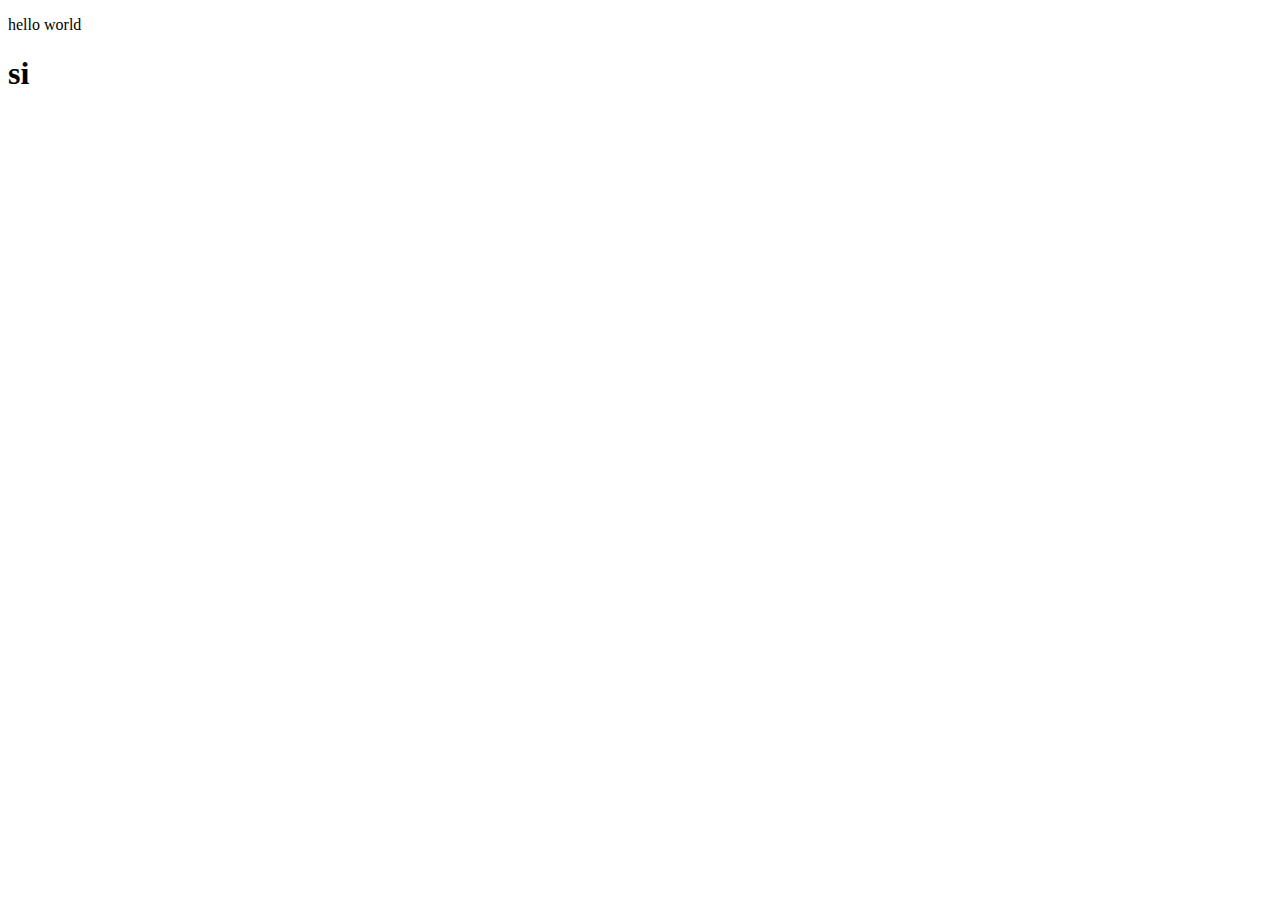
==== index.html @ 993638ac "up" ====
<!DOCTYPE html>
<html lang="en">
<head>
    <meta charset="UTF-8">
    <meta http-equiv="X-UA-Compatible" content="IE=edge">
    <meta name="viewport" content="width=device-width, initial-scale=1.0">
    <title>Document</title>
</head>
<body>
    <p>hello world</p>
    <h1>si</h1>
</body>
</html>
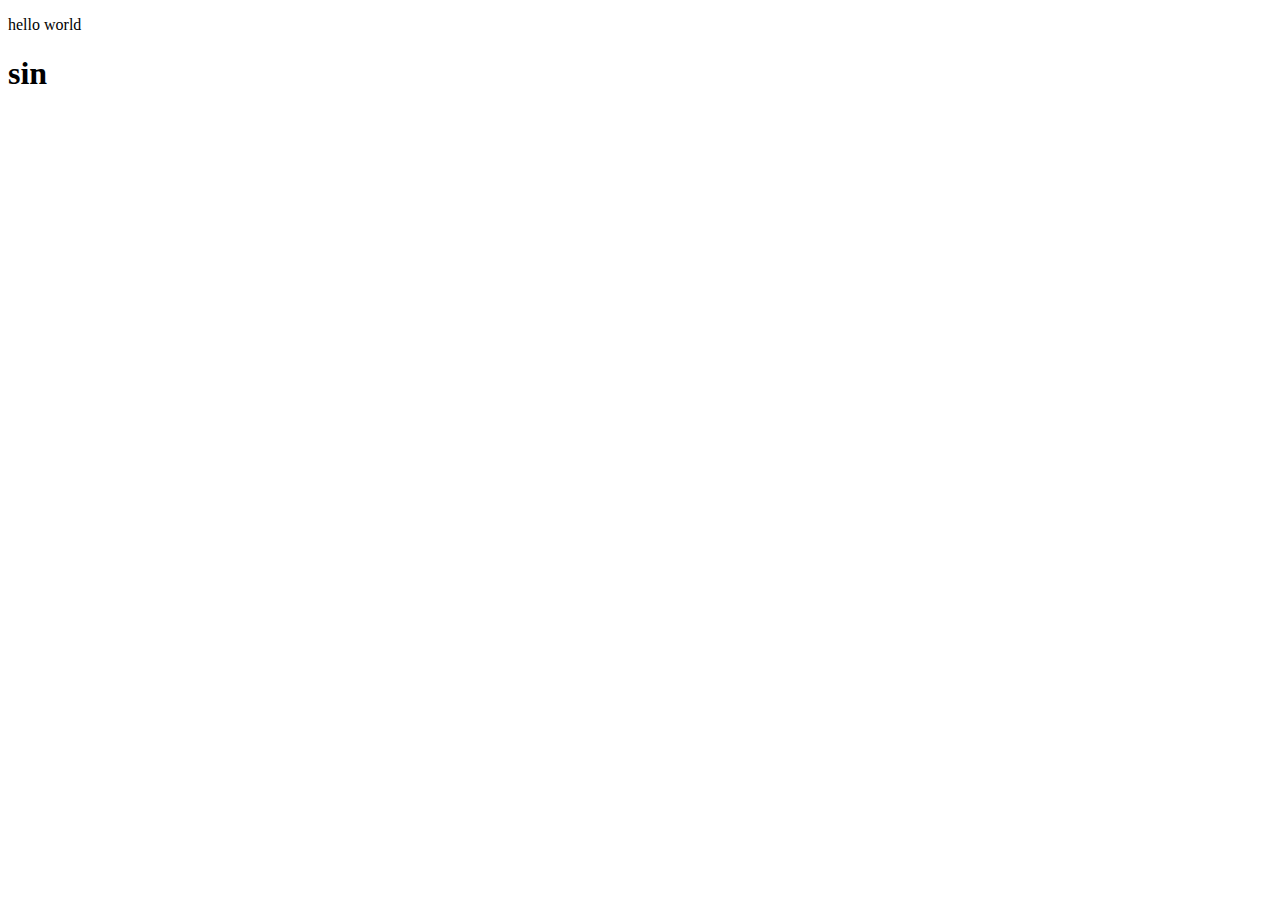
==== commit f57fe879: "up" ====
--- a/index.html
+++ b/index.html
@@ -8,6 +8,6 @@
 </head>
 <body>
     <p>hello world</p>
-    <h1>si</h1>
+    <h1>sin</h1>
 </body>
 </html>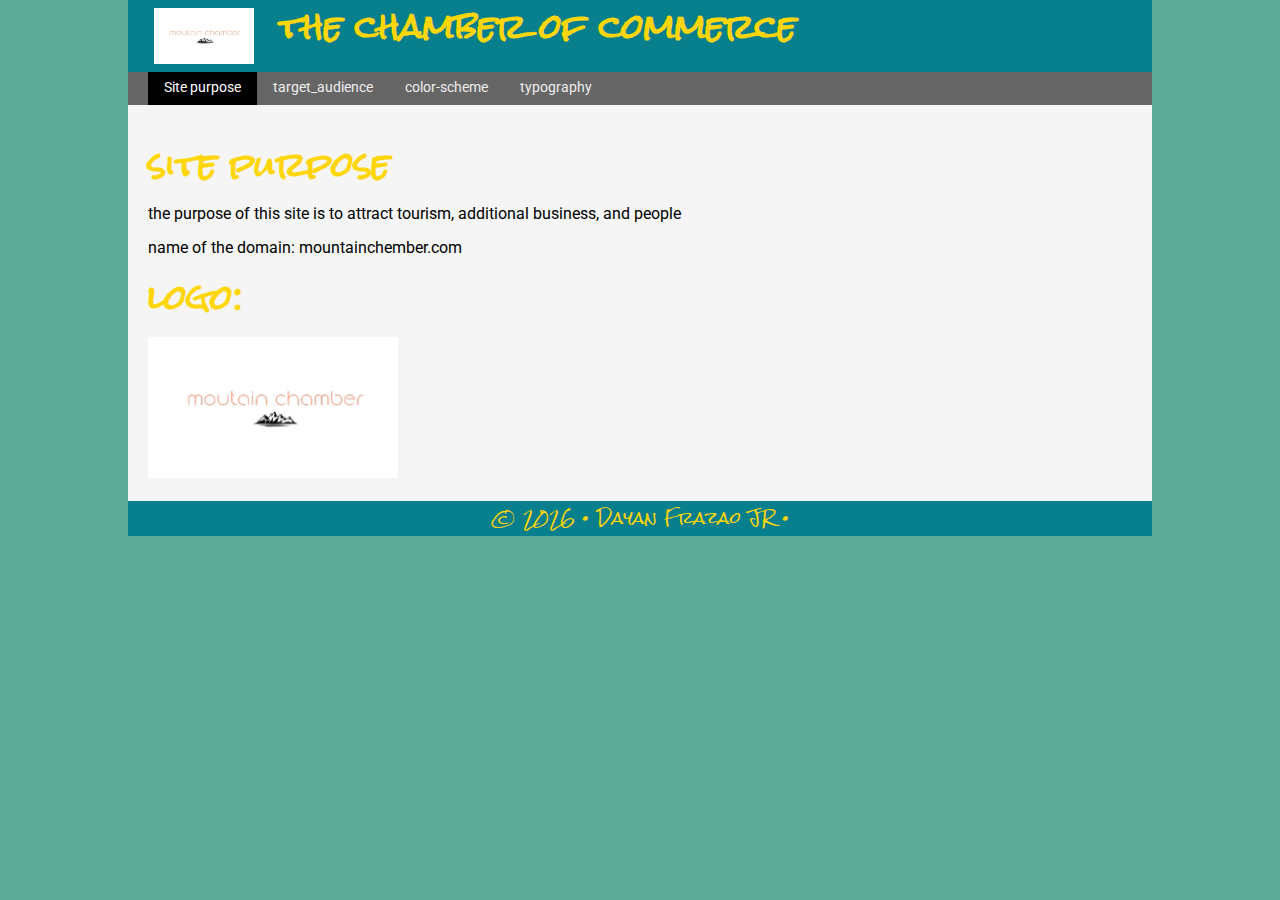
==== commit f117e115: "up" ====
--- a/index.html
+++ b/index.html
@@ -1,13 +1,48 @@
-<!DOCTYPE html>
+<!doctype html>
 <html lang="en">
 <head>
-    <meta charset="UTF-8">
-    <meta http-equiv="X-UA-Compatible" content="IE=edge">
-    <meta name="viewport" content="width=device-width, initial-scale=1.0">
-    <title>Document</title>
+<meta charset="utf-8">
+<title>mountainchember</title>
+<meta name="viewport" content="width=device-width, initial-scale=1, maximum-scale=1">
+
+<link href="css/normalize.css" rel="stylesheet">
+<link href="css/small.css" rel="stylesheet">
+<link href="css/medium.css" rel="stylesheet">
+<link href="css/large.css" rel="stylesheet">
+
+
+     
 </head>
 <body>
-    <p>hello world</p>
-    <h1>sin</h1>
+
+	<header>
+	<img src="images/Screenshot (196).png" alt="logo">
+    <div><h1>the chamber of commerce</h1>
+    </header>
+    
+    <nav>
+        <ul >
+            <li class="active"><a href="index.html">Site purpose</a></li>
+            <li ><a href="target_audience.html">target_audience</a></li>
+            <li><a href="color-scheme.html">color-scheme</a></li>
+            <li><a href="typography.html">typography</a></li>    
+        </ul>
+    </nav>
+    
+
+    <main>
+        <h1>site purpose</h1>
+        <p>the purpose of this site is to attract tourism, additional business, and people</p>
+        <p>name of the domain: mountainchember.com</p>
+        <h1>logo:</h1>
+        <img class="lo" src="images/Screenshot (196).png" alt="logo">
+    
+    </main>
+    
+  
+    <footer>
+        &copy; <span id="year"></span> &bull; Dayan Frazao JR &bull; 
+    </footer>
+<script src="js/ind.js"></script>
 </body>
 </html>--- a/css/small.css
+++ b/css/small.css
@@ -0,0 +1,103 @@
+@import url('https://fonts.googleapis.com/css2?family=Roboto:wght@700&family=Rock+Salt&display=swap');
+html {-webkit-text-size-adjust: 100%; -ms-text-size-adjust: 100%;}
+* { -moz-box-sizing: border-box; -webkit-box-sizing: border-box; box-sizing: border-box; }
+body {
+    font-size: 16px;
+}
+:root{
+    --primary-color:  #087f8c ;
+    --secondary-color:  #5aaa95 ;
+    --accent1-color:  #86a873;
+    --accent2-color: #ffd60a;
+}
+body{
+    background-color: var(--secondary-color);
+}
+header,footer{
+    background-color: var(--primary-color);
+}
+tr{
+   display: grid;
+   grid-template-columns: auto auto;
+
+}
+th{
+    background-color: rgb(150, 150, 150);
+    padding: 20px;
+}
+.primary{
+    background-color: var(--primary-color);
+    padding: 20px;
+}
+.secondary{
+    background-color: var(--secondary-color);
+}
+.accent1{
+background-color: var(--accent1-color);
+}
+.accent2{
+background-color: var(--accent2-color);
+}
+
+h1, h2, footer{
+    font-family: 'Rock Salt', 'roboto','sans-serif';
+    color: var(--accent2-color);
+}
+p,li{
+    font-family: 'roboto', 'Rock Salt', 'sans-serif';  
+}
+header {
+    padding: .5rem 2%;
+display: grid;
+grid-template-columns: 75px auto;
+}
+header div{margin-left: 10px;}
+header h2 {margin: 0; font-weight: normal;}
+nav {
+    background-color: #666;
+}
+nav ul {
+    list-style-type: none;
+    padding: 0;
+    margin: 0;
+}
+.lo{
+    width: 250px;
+}
+
+nav ul li a {
+    display: block;
+    color: #eee;
+    padding: .5rem 0;
+    text-decoration: none;
+    font-size: .9rem;
+    text-align: center;
+}
+
+
+nav ul li a:hover {
+    background-color: #aaa;
+    color: #333;
+}
+nav ul li.active a {
+    background-color: #000;
+    color: #fff;
+}
+
+main {
+    padding: 20px;
+    min-height: 10rem;
+    background: whitesmoke;
+}
+
+footer {
+    padding: .5rem 2%;
+    text-align: center;
+}
+header h1{
+    margin: 0;
+    margin-left: 40px;
+}
+body,h1, h2,h3{
+    font-family: 'Rock Salt', 'roboto','sans-serif';
+}--- a/css/medium.css
+++ b/css/medium.css
@@ -0,0 +1,58 @@
+/* 35em is also 560px (if basefont is 16px) */
+@import url('https://fonts.googleapis.com/css2?family=Roboto:wght@700&family=Rock+Salt&display=swap');
+@media only screen and (min-width: 35rem) {
+        nav ul {
+            display: flex;
+            margin-left: 2%;
+        }
+        :root{
+            --primary-color:  #087f8c ;
+            --secondary-color:  #5aaa95 ;
+            --accent1-color:  #86a873;
+            --accent2-color: #ffd60a;
+        }
+        body{
+            background-color: var(--secondary-color);
+        }
+        header,footer{
+            background-color: var(--primary-color);
+        }
+        tr{
+           display: table-row;
+        }
+        th{
+            background-color: rgb(150, 150, 150);
+            padding: 20px;
+        }
+        .primary{
+            background-color: var(--primary-color);
+            padding: 20px;
+        }
+        .secondary{
+            background-color: var(--secondary-color);
+        }
+        .accent1{
+        background-color: var(--accent1-color);
+        }
+        .accent2{
+        background-color: var(--accent2-color);
+        }
+        main{
+            background: whitesmoke;
+            padding: 20px;
+        }
+    
+        nav ul li a{padding: .5rem 1rem;}
+        header h1{
+            margin-left: 40px;
+        } 
+        .lo{
+            width: 250px;
+        } 
+        body,h1,h2{
+            font-family: 'Rock Salt', 'roboto','sans-serif';
+        }
+        p,li{
+            font-family: 'roboto', 'Rock Salt', 'sans-serif';  
+        }
+    }--- a/css/large.css
+++ b/css/large.css
@@ -0,0 +1,56 @@
+/* 64em is also 1028px (if basefont is 16px) */
+@import url('https://fonts.googleapis.com/css2?family=Roboto:wght@700&family=Rock+Salt&display=swap');
+@media only screen and (min-width: 64rem) {
+:root{
+    --primary-color:  #087f8c ;
+    --secondary-color:  #5aaa95 ;
+    --accent1-color:  #86a873;
+    --accent2-color: #ffd60a;
+}
+body{
+    background-color: var(--secondary-color);
+}
+header,footer{
+    background-color: var(--primary-color);
+}
+tr{
+   display: table-row;
+}
+th{
+    background-color: rgb(150, 150, 150);
+    padding: 20px;
+}
+.primary{
+    background-color: var(--primary-color);
+    padding: 20px;
+}
+.secondary{
+    background-color: var(--secondary-color);
+}
+.accent1{
+background-color: var(--accent1-color);
+}
+.accent2{
+background-color: var(--accent2-color);
+}
+main{
+    background: whitesmoke;
+    padding: 20px;
+}
+    header, nav, main, footer {
+        max-width: 64rem;
+        margin:auto;
+    }
+header h1{
+    margin-left: 40px;
+}
+.lo{
+    width: 250px;
+}
+body, h1, h2{
+    font-family: 'Rock Salt', 'roboto','sans-serif';
+}
+p,li{
+    font-family: 'roboto', 'Rock Salt', 'sans-serif';  
+}
+}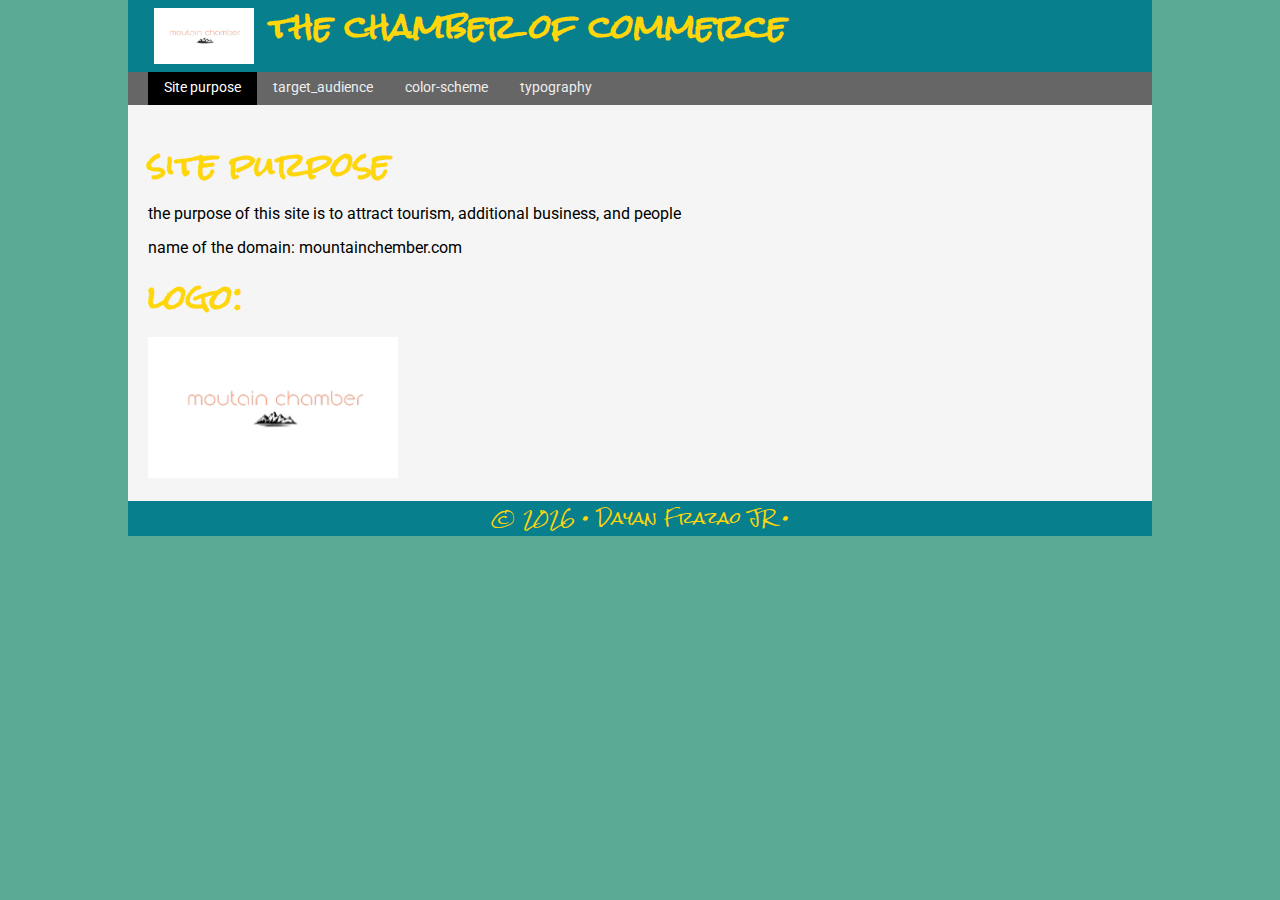
==== commit a0cdf2a9: "up" ====
--- a/index.html
+++ b/index.html
@@ -16,8 +16,8 @@
 <body>
 
 	<header>
-	<img src="images/Screenshot (196).png" alt="logo">
-    <div><h1>the chamber of commerce</h1>
+	<img src="images/Screenshot(196).png" alt="logo">
+    <h1>the chamber of commerce</h1>
     </header>
     
     <nav>
@@ -35,7 +35,7 @@
         <p>the purpose of this site is to attract tourism, additional business, and people</p>
         <p>name of the domain: mountainchember.com</p>
         <h1>logo:</h1>
-        <img class="lo" src="images/Screenshot (196).png" alt="logo">
+        <img class="lo" src="images/Screenshot(196).png" alt="logo">
     
     </main>
     
